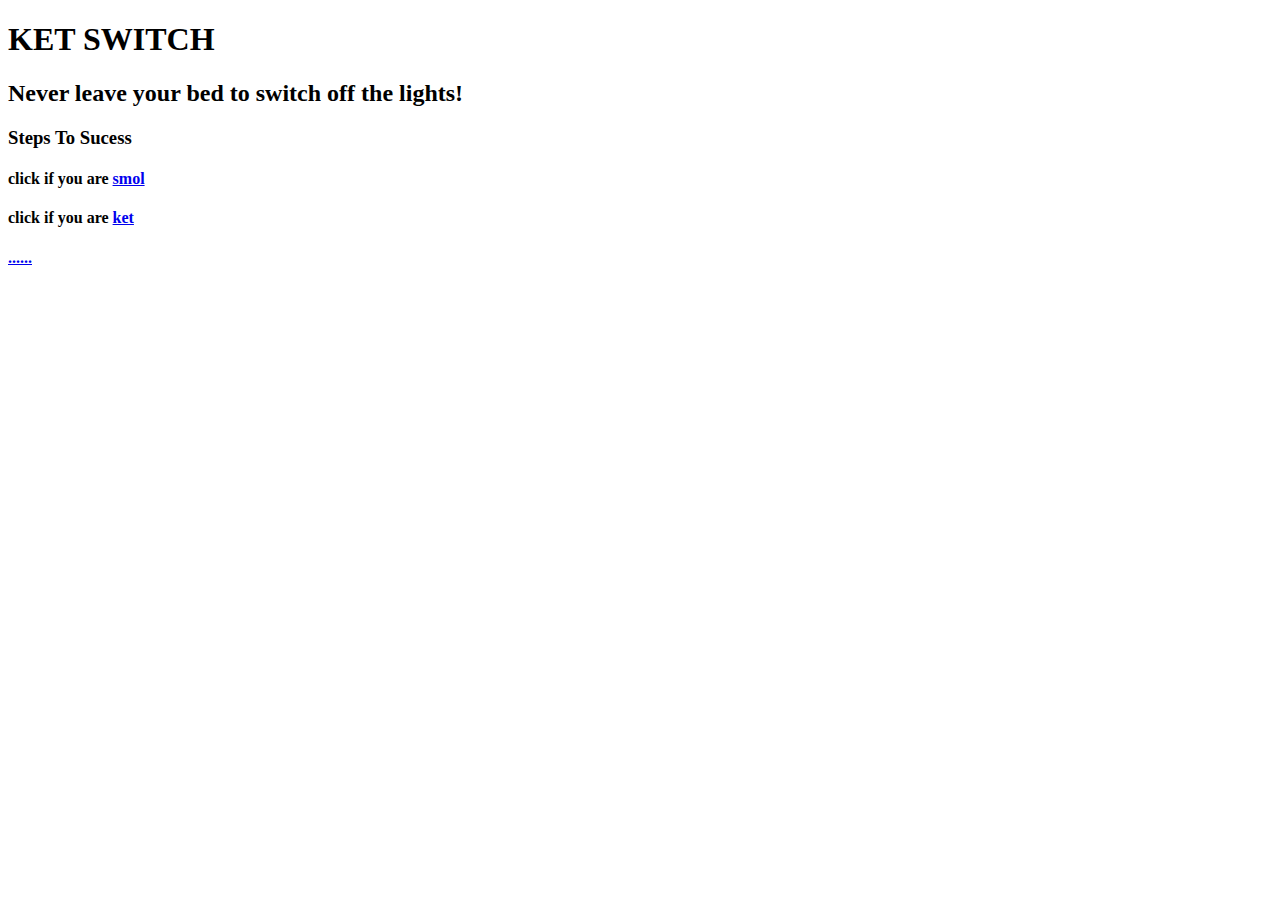
==== FlaskApp/templates/page.html @ 5fcd2de7 "modified some html and css" ====
<!DOCTYPE html>
<html>
	<head>
	<link type="text/css" rel="stylesheet" href='/static/style.css'/>
	<title> 
		KET SWITCH
	</title>
	<head/>
		<body>
			<h1>KET SWITCH</h1>
			<h2>Never leave your bed to switch off the lights!</h2>
			<h3>Steps To Sucess</h3>
				<span>
					<h4> click if you are <a href="http://localhost:5000/name/Santiago">smol</a></h4>
					<h4> click if you are <a href="http://localhost:5000/name/Annie">ket</a></h4>
					<h4><a href="http://localhost:5000/name/Stranger">......</a></h4>
				</span>
		</body>
</html>
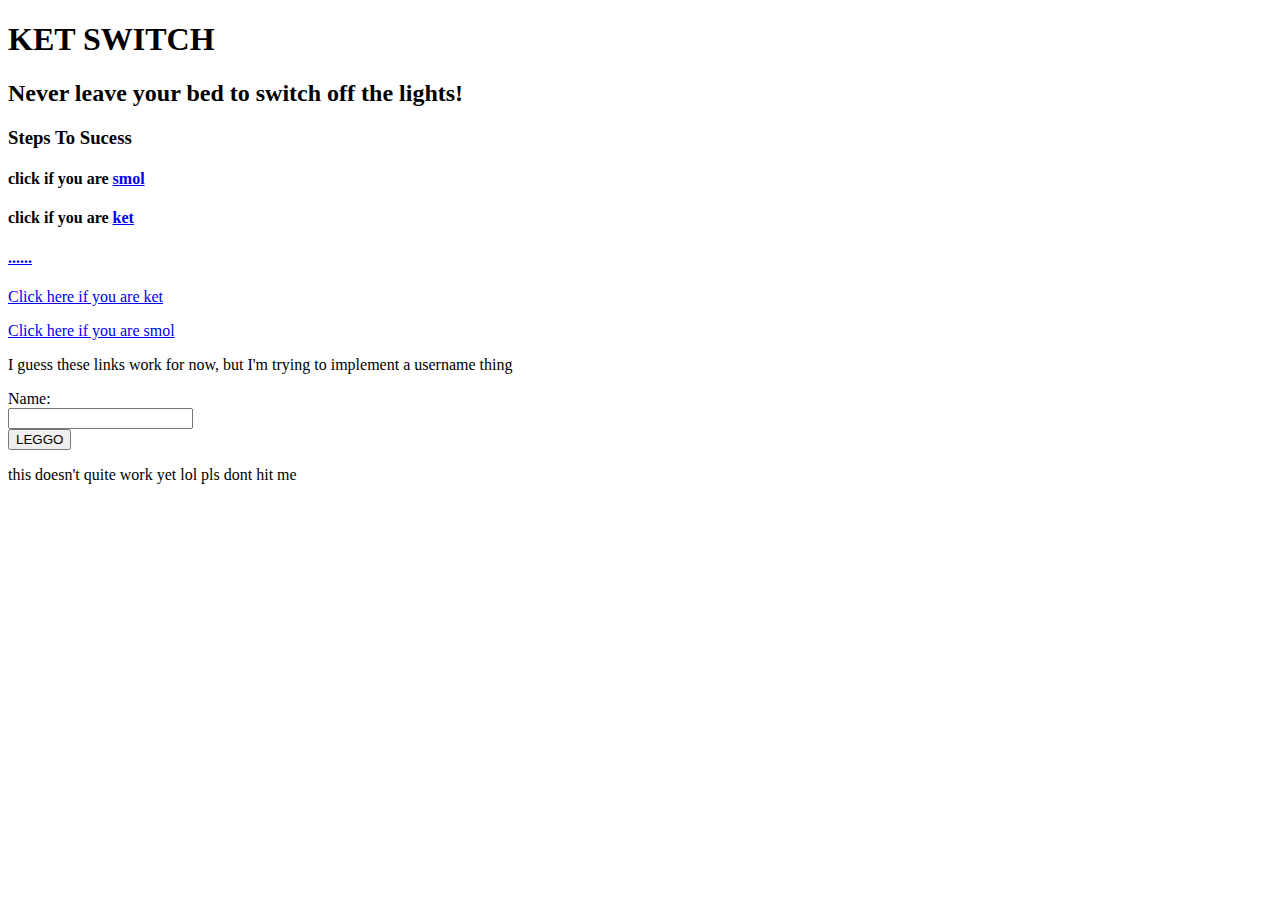
==== commit 60ae7d3d: "Merge pull request #12 from ryuxik/wip" ====
--- a/FlaskApp/templates/page.html
+++ b/FlaskApp/templates/page.html
@@ -7,13 +7,34 @@
 	</title>
 	<head/>
 		<body>
-			<h1>KET SWITCH</h1>
-			<h2>Never leave your bed to switch off the lights!</h2>
-			<h3>Steps To Sucess</h3>
+			<h1>
+				KET SWITCH
+			</h1>
+			<h2>
+				Never leave your bed to switch off the lights!
+			</h2>
+			<h3>
+				Steps To Sucess
+			</h3>
 				<span>
-					<h4> click if you are <a href="http://localhost:5000/name/Santiago">smol</a></h4>
-					<h4> click if you are <a href="http://localhost:5000/name/Annie">ket</a></h4>
-					<h4><a href="http://localhost:5000/name/Stranger">......</a></h4>
+					<h4>
+						click if you are <a href="http://localhost:5000/name/Santiago">smol</a>
+					</h4>
+					<h4>
+						click if you are <a href="http://localhost:5000/name/Annie">ket</a>
+					</h4>
+					<h4>
+						<a href="http://localhost:5000/name/Stranger">......</a>
+					</h4>
 				</span>
+			<p><a href="localhost:5000/376">Click here if you are ket</a></p>
+			<p><a href="localhost:5000/673">Click here if you are smol</a></p>
+			<p>I guess these links work for now, but I'm trying to implement a username thing</p>
+			<form action="redirect.php" method="get">
+				Name:<br>
+				<input type="text" name="mytext"><br>
+				<input type="submit" value="LEGGO">
+			</form>
+			<p>this doesn't quite work yet lol pls dont hit me</p>
 		</body>
 </html>
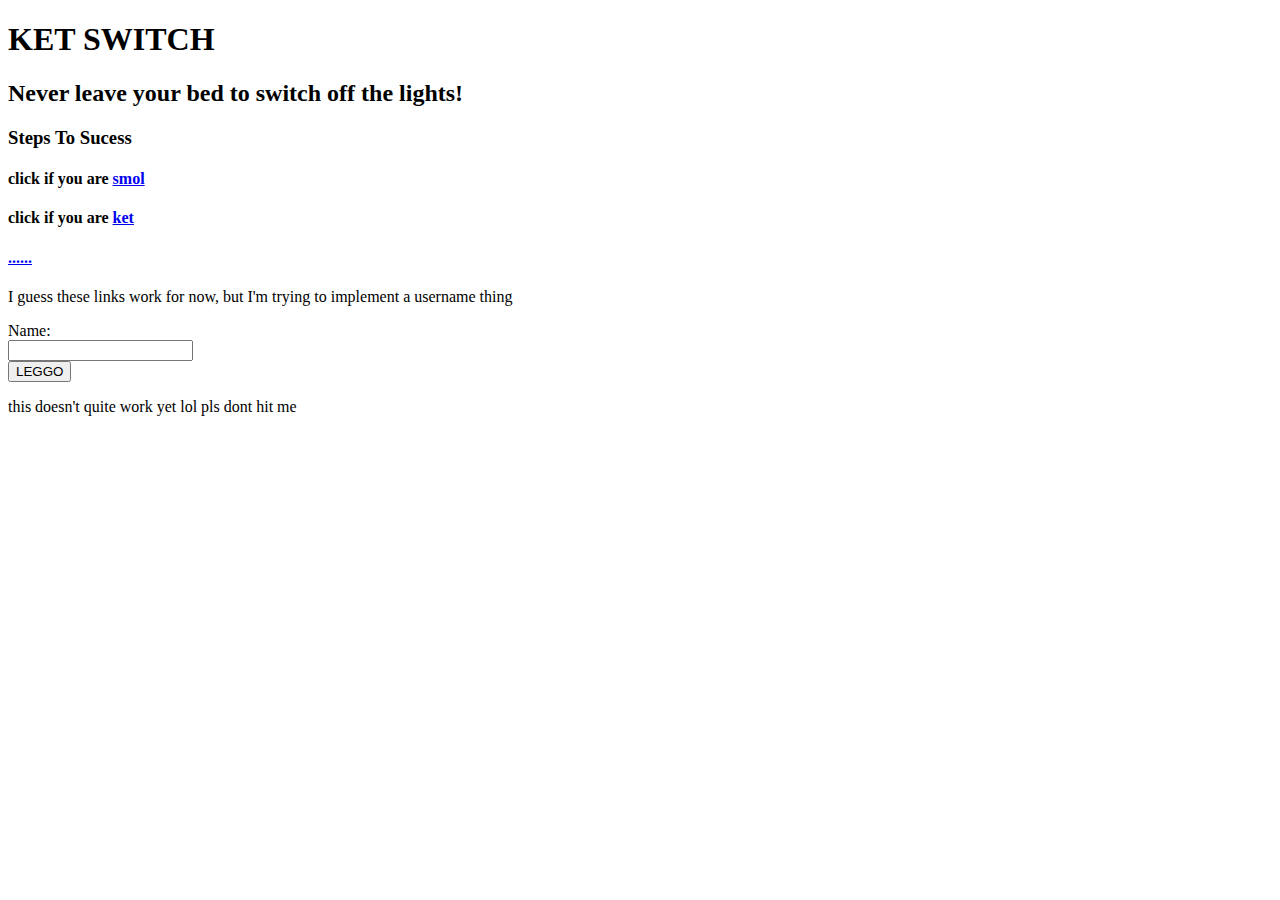
==== commit afd7a52c: "minor changes" ====
--- a/FlaskApp/templates/page.html
+++ b/FlaskApp/templates/page.html
@@ -27,8 +27,6 @@
 						<a href="http://localhost:5000/name/Stranger">......</a>
 					</h4>
 				</span>
-			<p><a href="localhost:5000/376">Click here if you are ket</a></p>
-			<p><a href="localhost:5000/673">Click here if you are smol</a></p>
 			<p>I guess these links work for now, but I'm trying to implement a username thing</p>
 			<form action="redirect.php" method="get">
 				Name:<br>
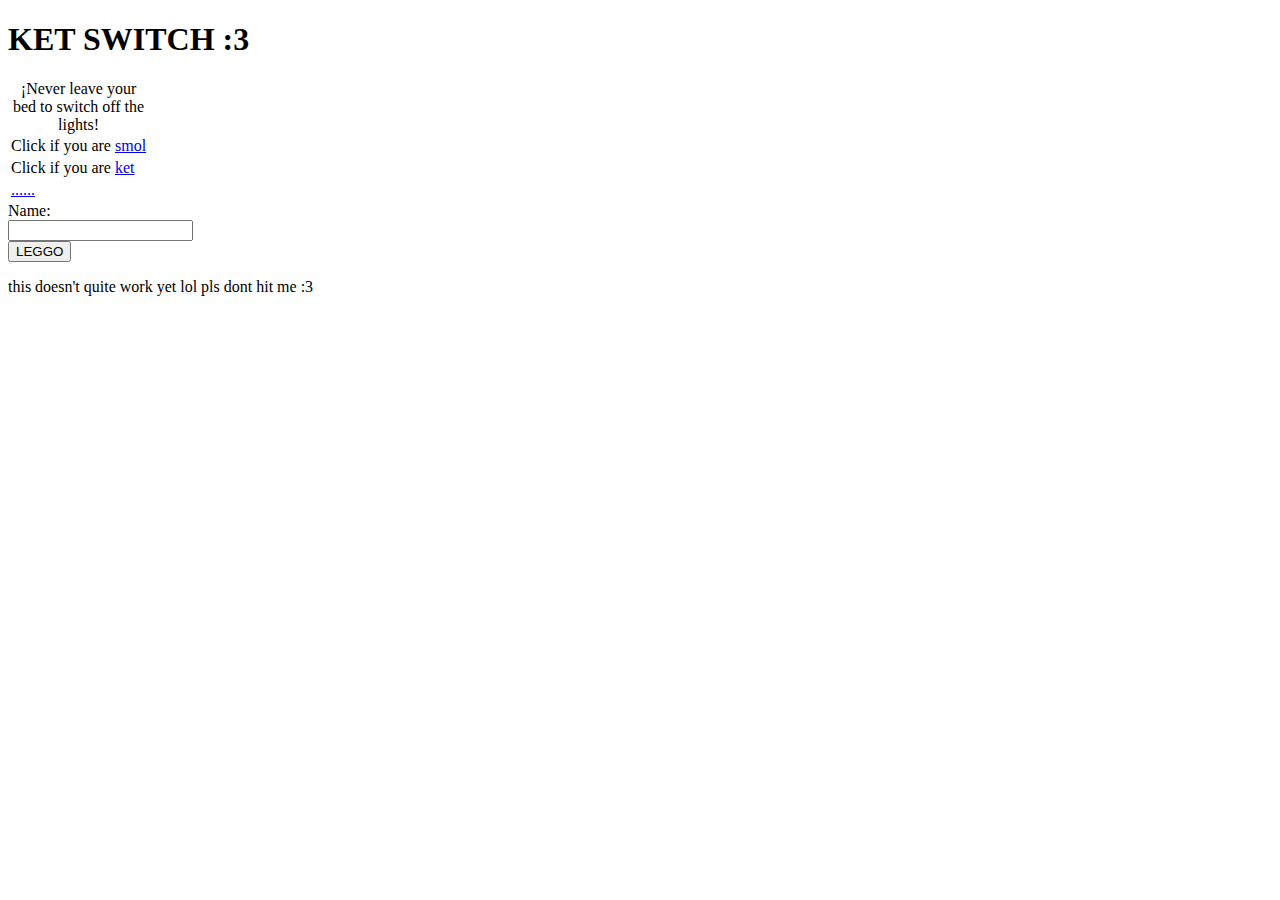
==== commit 77955420: "Gahhh i cant fix the hyperlink in h1s" ====
--- a/FlaskApp/templates/page.html
+++ b/FlaskApp/templates/page.html
@@ -8,31 +8,36 @@
 	<head/>
 		<body>
 			<h1>
-				KET SWITCH
+				KET SWITCH :3
 			</h1>
-			<h2>
-				Never leave your bed to switch off the lights!
-			</h2>
-			<h3>
-				Steps To Sucess
-			</h3>
+			<table>
+				<caption>
+					¡Never leave your bed to switch off the lights!
+				</caption>
 				<span>
-					<h4>
-						click if you are <a href="http://localhost:5000/name/Santiago">smol</a>
-					</h4>
-					<h4>
-						click if you are <a href="http://localhost:5000/name/Annie">ket</a>
-					</h4>
-					<h4>
-						<a href="http://localhost:5000/name/Stranger">......</a>
-					</h4>
+					<tr>
+						<td>
+							Click if you are <a href="http://localhost:5000/name/Santiago">smol</a>
+						</td>
+					</tr>
+					<tr>
+						<td>
+							Click if you are <a href="http://localhost:5000/name/Annie">ket</a>
+						</td>
+					</tr>
+					<tr>
+						<td>
+							<a href="http://localhost:5000/name/Stranger">......</a>
+						</td>
+					</tr>
 				</span>
-			<p>I guess these links work for now, but I'm trying to implement a username thing</p>
+			</table>
+			<!-- I guess these links work for now, but I'm trying to implement a username thing -->
 			<form action="redirect.php" method="get">
 				Name:<br>
 				<input type="text" name="mytext"><br>
 				<input type="submit" value="LEGGO">
 			</form>
-			<p>this doesn't quite work yet lol pls dont hit me</p>
+			<p>this doesn't quite work yet lol pls dont hit me :3</p>
 		</body>
 </html>
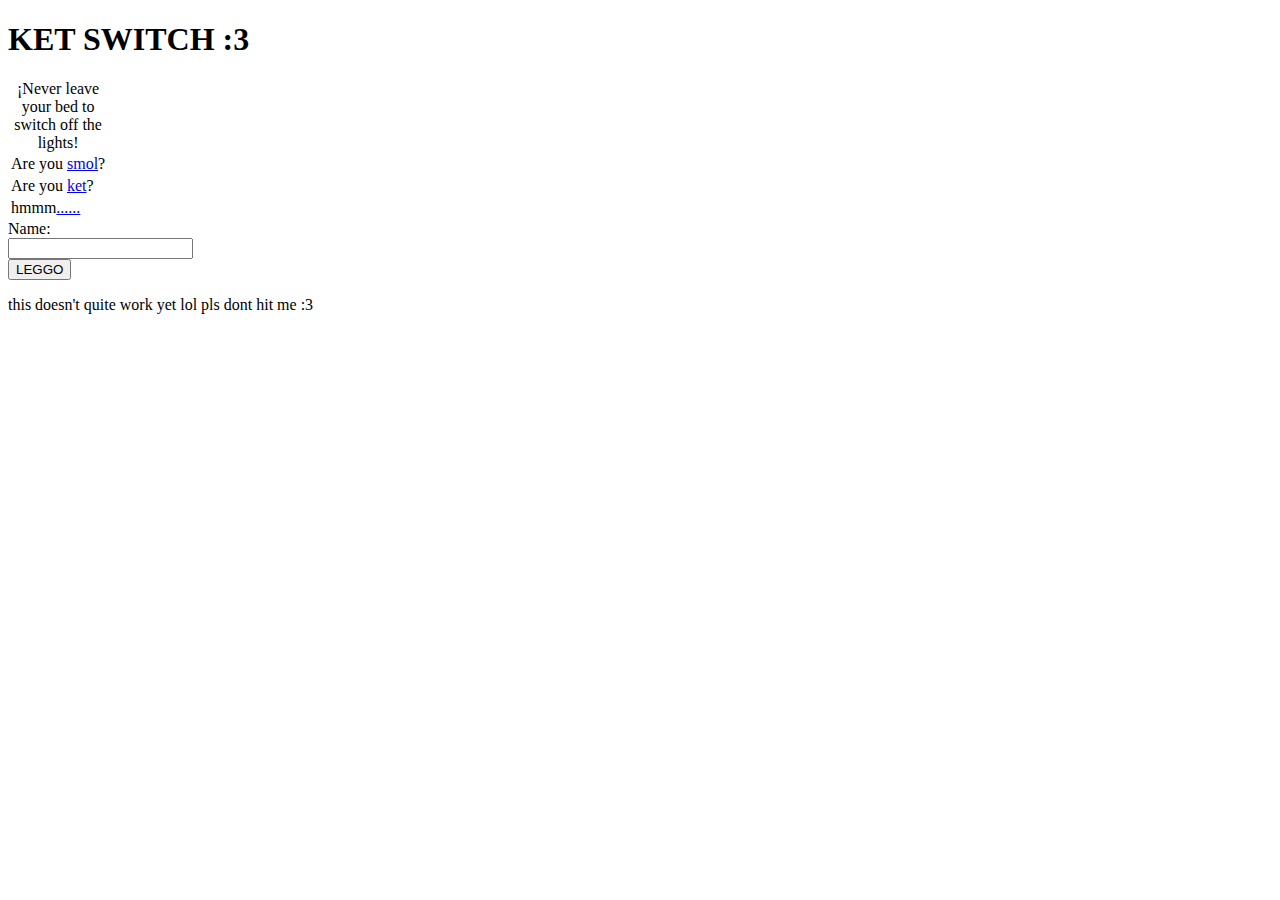
==== commit 7cbe5f29: "I think it fixed itself somehow?" ====
--- a/FlaskApp/templates/page.html
+++ b/FlaskApp/templates/page.html
@@ -17,17 +17,17 @@
 				<span>
 					<tr>
 						<td>
-							Click if you are <a href="http://localhost:5000/name/Santiago">smol</a>
+							Are you <a href="http://localhost:5000/name/Santiago">smol</a>?
 						</td>
 					</tr>
 					<tr>
 						<td>
-							Click if you are <a href="http://localhost:5000/name/Annie">ket</a>
+							Are you <a href="http://localhost:5000/name/Annie">ket</a>?
 						</td>
 					</tr>
 					<tr>
 						<td>
-							<a href="http://localhost:5000/name/Stranger">......</a>
+							hmmm<a href="http://localhost:5000/name/Stranger">......</a>
 						</td>
 					</tr>
 				</span>
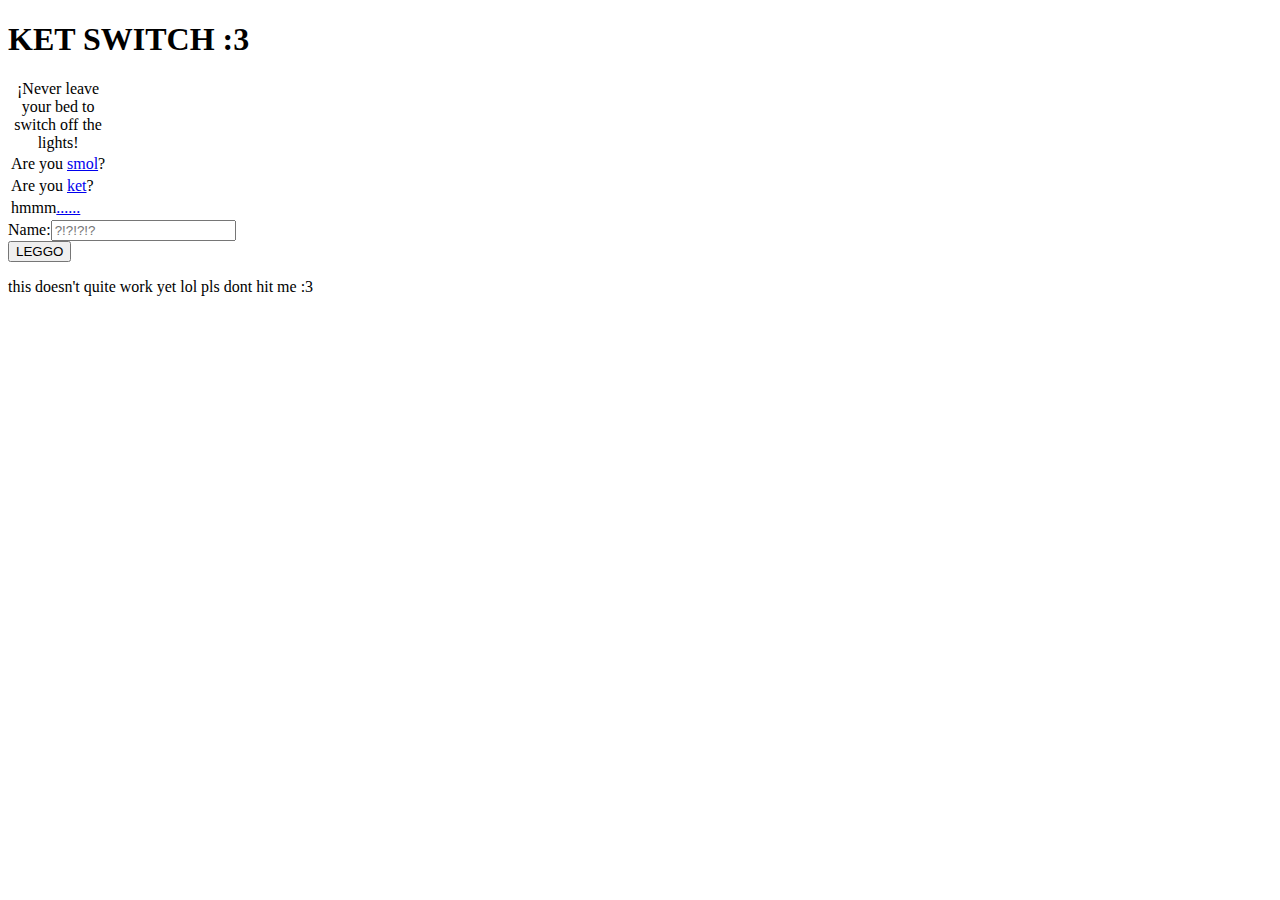
==== commit 92657722: "hmm" ====
--- a/FlaskApp/templates/page.html
+++ b/FlaskApp/templates/page.html
@@ -34,9 +34,8 @@
 			</table>
 			<!-- I guess these links work for now, but I'm trying to implement a username thing -->
 			<form action="redirect.php" method="get">
-				Name:<br>
-				<input type="text" name="mytext"><br>
-				<input type="submit" value="LEGGO">
+				Name:<input type="text" placeholder="?!?!?!?" maxlength="10" name="name"></input><br/>
+				<input type="submit" name="submit" value="LEGGO"></input>
 			</form>
 			<p>this doesn't quite work yet lol pls dont hit me :3</p>
 		</body>
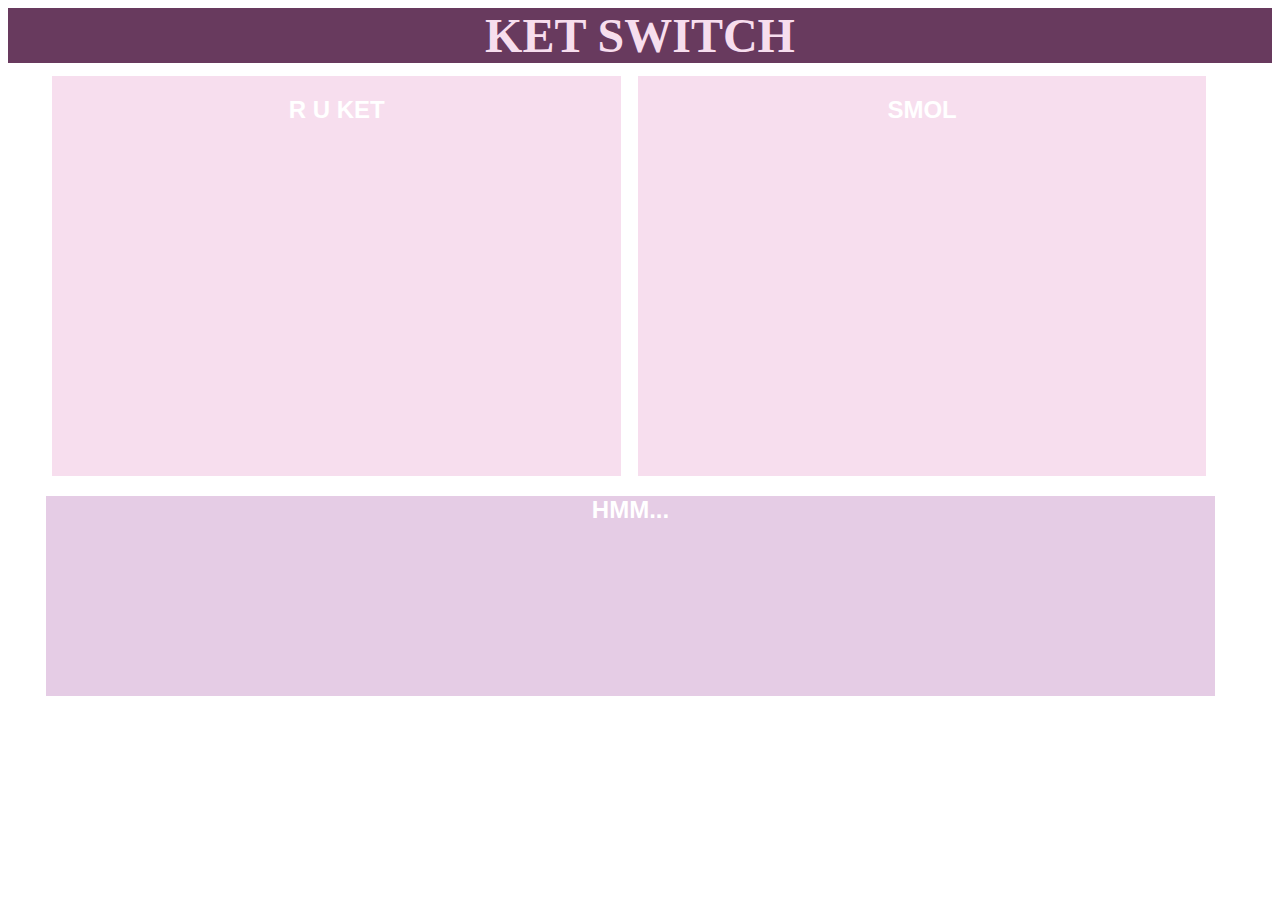
==== commit 02697689: "Add files via upload" ====
--- a/FlaskApp/templates/page.html
+++ b/FlaskApp/templates/page.html
@@ -1,42 +1,95 @@
-<!DOCTYPE html>
-<html>
-	<head>
-	<link type="text/css" rel="stylesheet" href='/static/style.css'/>
-	<title> 
-		KET SWITCH
-	</title>
-	<head/>
-		<body>
-			<h1>
-				KET SWITCH :3
-			</h1>
-			<table>
-				<caption>
-					¡Never leave your bed to switch off the lights!
-				</caption>
-				<span>
-					<tr>
-						<td>
-							Are you <a href="http://localhost:5000/name/Santiago">smol</a>?
-						</td>
-					</tr>
-					<tr>
-						<td>
-							Are you <a href="http://localhost:5000/name/Annie">ket</a>?
-						</td>
-					</tr>
-					<tr>
-						<td>
-							hmmm<a href="http://localhost:5000/name/Stranger">......</a>
-						</td>
-					</tr>
-				</span>
-			</table>
-			<!-- I guess these links work for now, but I'm trying to implement a username thing -->
-			<form action="redirect.php" method="get">
-				Name:<input type="text" placeholder="?!?!?!?" maxlength="10" name="name"></input><br/>
-				<input type="submit" name="submit" value="LEGGO"></input>
-			</form>
-			<p>this doesn't quite work yet lol pls dont hit me :3</p>
-		</body>
-</html>
+<!DOCTYPE html>
+<html>
+<head>
+<style>
+a{
+text-decoration: none;
+}
+h1 {
+	color:#f7deee;
+	font-family: Segoe UI Semibold;
+	font-size: 3rem;
+	text-align: center;
+	border-radius: 1px solid #2E0854;
+	background-color: #683A5E;
+	margin: 0;
+}
+.box1 {
+	display: inline-block;
+	width: 45%;
+	margin-top: 1%;
+	margin-left: 3.5%;
+	margin-right: 0.5%;
+	height: 400px;
+	background-color:#f7deee;
+	text-align: justify;
+}
+
+
+.box1:hover {
+	background-color:#def7e7;	
+}
+
+.box2:hover {
+	background-color:#def7e7;	
+}
+
+.box2 {
+	display: inline-block;
+	width: 45%;
+	margin-left: 0.5%;
+	margin-right: 3.5%;
+	margin-top: 1%;
+	height: 400px;
+	background-color:#f7deee;
+}
+
+.after-box {
+	height: 200px;
+	width: 92.5%;
+	margin-left: 3%;
+	margin-right: 3%;
+	margin-top: 1%;
+	background-color: #e5cce5;
+}
+
+.after-box:hover {
+	background-color:#cce5e5;
+}
+
+#box1 h2 {
+	font-family: Helvetica;
+	color: white;
+	text-align: center;
+}
+</style>
+</head>
+
+
+<body>
+
+<center><h1>KET SWITCH</h1></center>
+
+<a href="http://localhost:5000/name/Annie">
+	<div id="box1" class="box1">
+	<h2>R U KET</h2>	
+	</div>
+</a>
+
+<a href="http://localhost:5000/name/Santiago">
+	<div id="box1" class="box2">
+		<h2>SMOL</h2>
+	</div>
+</a>
+
+
+<a href="http://localhost:5000/name/Stranger">
+	<div id="box1" class="after-box">
+		<h2>HMM...</center>
+	</div>
+</a>
+
+
+</body>
+</html>
+
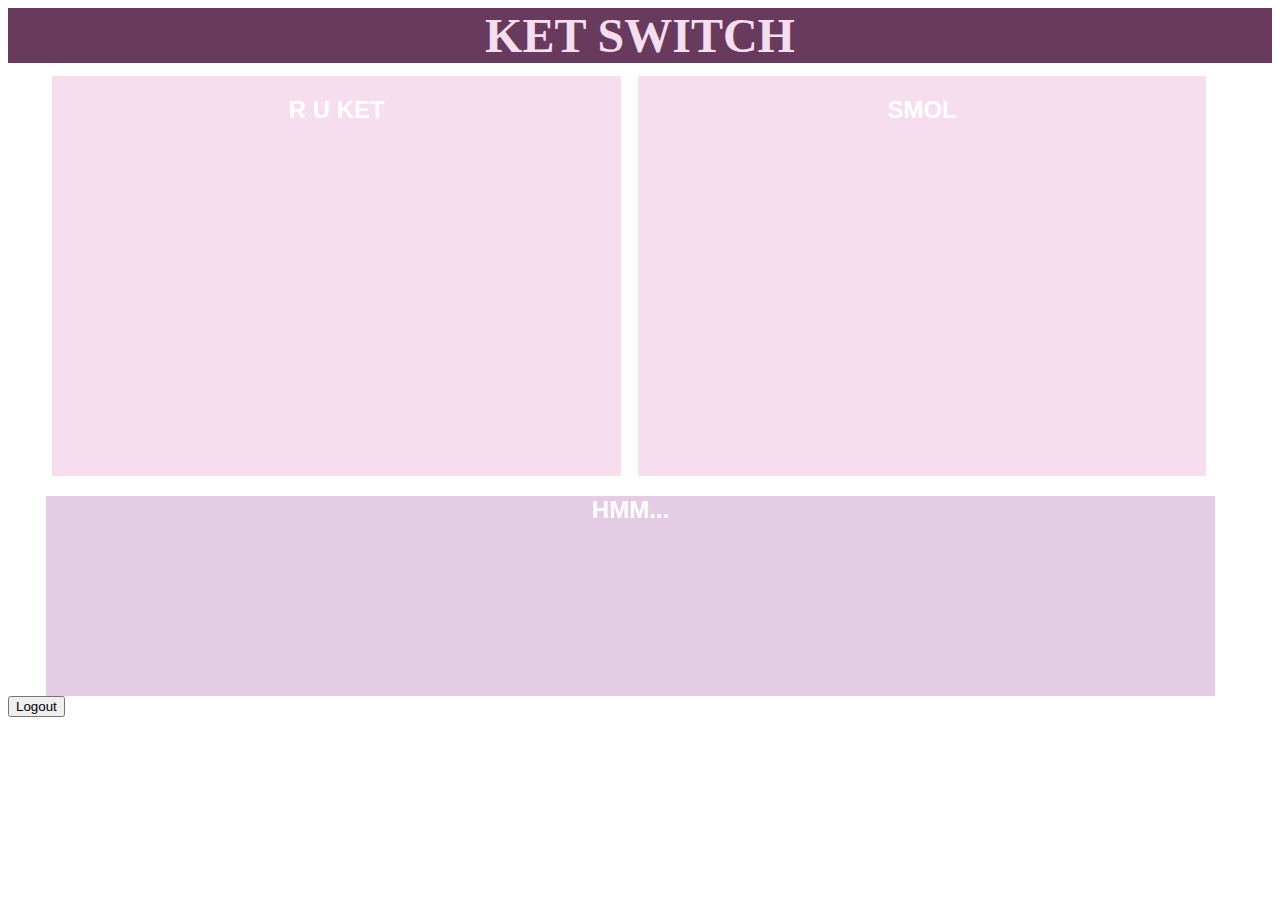
==== commit 68beccd1: "lel" ====
--- a/FlaskApp/templates/page.html
+++ b/FlaskApp/templates/page.html
@@ -1,95 +1,101 @@
-<!DOCTYPE html>
-<html>
-<head>
-<style>
-a{
-text-decoration: none;
-}
-h1 {
-	color:#f7deee;
-	font-family: Segoe UI Semibold;
-	font-size: 3rem;
-	text-align: center;
-	border-radius: 1px solid #2E0854;
-	background-color: #683A5E;
-	margin: 0;
-}
-.box1 {
-	display: inline-block;
-	width: 45%;
-	margin-top: 1%;
-	margin-left: 3.5%;
-	margin-right: 0.5%;
-	height: 400px;
-	background-color:#f7deee;
-	text-align: justify;
-}
-
-
-.box1:hover {
-	background-color:#def7e7;	
-}
-
-.box2:hover {
-	background-color:#def7e7;	
-}
-
-.box2 {
-	display: inline-block;
-	width: 45%;
-	margin-left: 0.5%;
-	margin-right: 3.5%;
-	margin-top: 1%;
-	height: 400px;
-	background-color:#f7deee;
-}
-
-.after-box {
-	height: 200px;
-	width: 92.5%;
-	margin-left: 3%;
-	margin-right: 3%;
-	margin-top: 1%;
-	background-color: #e5cce5;
-}
-
-.after-box:hover {
-	background-color:#cce5e5;
-}
-
-#box1 h2 {
-	font-family: Helvetica;
-	color: white;
-	text-align: center;
-}
-</style>
-</head>
-
-
-<body>
-
-<center><h1>KET SWITCH</h1></center>
-
-<a href="http://localhost:5000/name/Annie">
-	<div id="box1" class="box1">
-	<h2>R U KET</h2>	
-	</div>
-</a>
-
-<a href="http://localhost:5000/name/Santiago">
-	<div id="box1" class="box2">
-		<h2>SMOL</h2>
-	</div>
-</a>
-
-
-<a href="http://localhost:5000/name/Stranger">
-	<div id="box1" class="after-box">
-		<h2>HMM...</center>
-	</div>
-</a>
-
-
-</body>
-</html>
-
+<!DOCTYPE html>
+<html>
+<head>
+<style>
+a{
+text-decoration: none;
+}
+h1 {
+	color:#f7deee;
+	font-family: Segoe UI Semibold;
+	font-size: 3rem;
+	text-align: center;
+	border-radius: 1px solid #2E0854;
+	background-color: #683A5E;
+	margin: 0;
+}
+.box1 {
+	display: inline-block;
+	width: 45%;
+	margin-top: 1%;
+	margin-left: 3.5%;
+	margin-right: 0.5%;
+	height: 400px;
+	background-color:#f7deee;
+	text-align: justify;
+}
+
+
+.box1:hover {
+	background-color:#def7e7;	
+}
+
+.box2:hover {
+	background-color:#def7e7;	
+}
+
+.box2 {
+	display: inline-block;
+	width: 45%;
+	margin-left: 0.5%;
+	margin-right: 3.5%;
+	margin-top: 1%;
+	height: 400px;
+	background-color:#f7deee;
+}
+
+.after-box {
+	height: 200px;
+	width: 92.5%;
+	margin-left: 3%;
+	margin-right: 3%;
+	margin-top: 1%;
+	background-color: #e5cce5;
+}
+
+.after-box:hover {
+	background-color:#cce5e5;
+}
+
+#box1 h2 {
+	font-family: Helvetica;
+	color: white;
+	text-align: center;
+}
+</style>
+</head>
+
+
+<body>
+
+<center><h1>KET SWITCH</h1></center>
+
+<a href="http://localhost:5000/name/Annie">
+	<div id="box1" class="box1">
+	<h2>R U KET</h2>	
+	</div>
+</a>
+
+<a href="http://localhost:5000/name/Santiago">
+	<div id="box1" class="box2">
+		<h2>SMOL</h2>
+	</div>
+</a>
+
+
+<a href="http://localhost:5000/name/Stranger">
+	<div id="box1" class="after-box">
+		<h2>HMM...</center>
+	</div>
+</a>
+
+<div>
+    <form action="http://localhost:5000/logout">
+        <input type="submit" value="Logout">
+    </form>
+</div>
+
+
+</body>
+</html>
+
